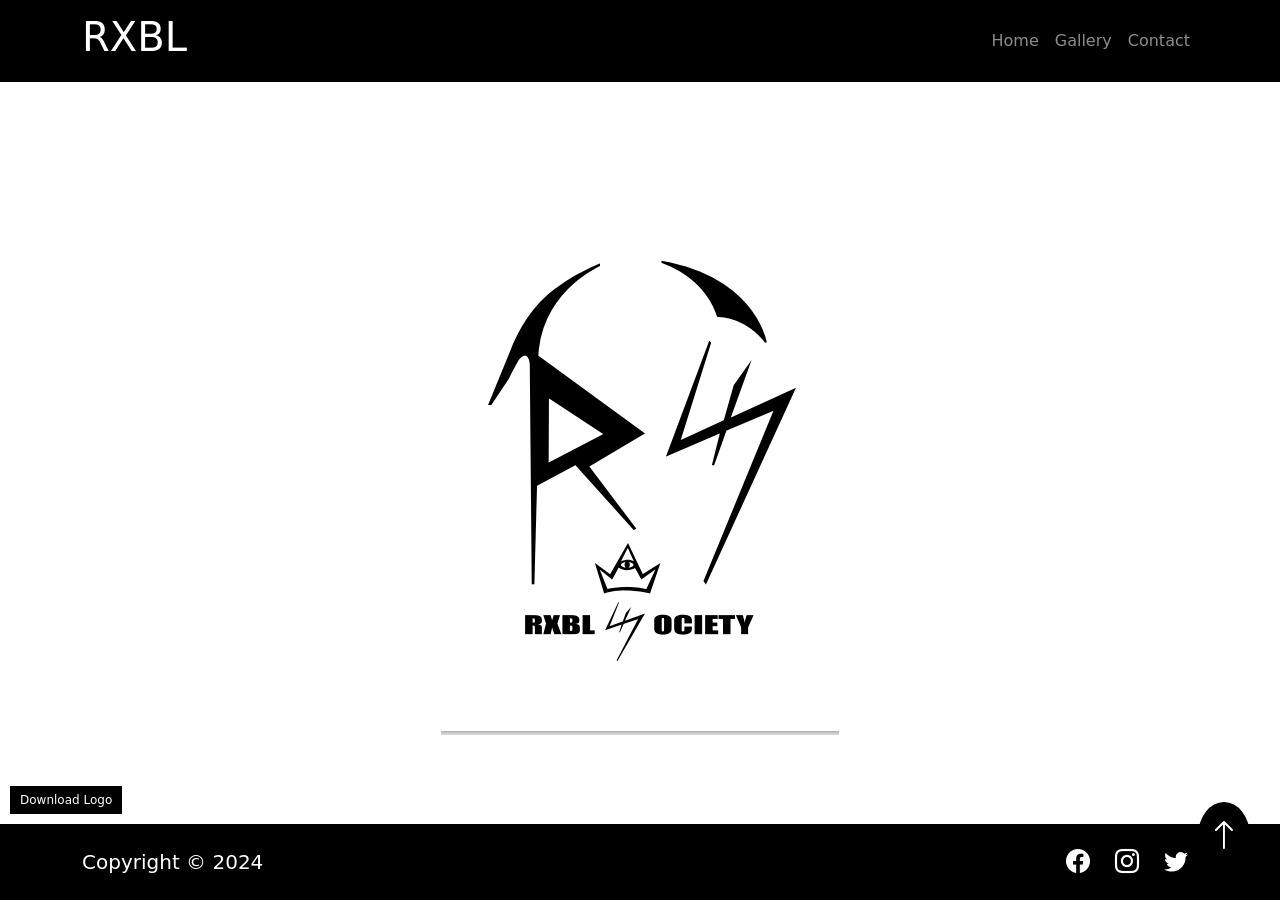
==== index.html @ ee546c7a "Add files via upload" ====
<!DOCTYPE html>
<html lang="en">
<head>
    <meta charset="utf-8">
    <meta http-equiv="X-UA-Compatible" content="IE=edge">
    <meta name="viewport" content="width=device-width, initial-scale=1.0">
    <link href="https://cdn.jsdelivr.net/npm/bootstrap@5.0.2/dist/css/bootstrap.min.css" rel="stylesheet" integrity="sha384-EVSTQN3/azprG1Anm3QDgpJLIm9Nao0Yz1ztcQTwFspd3yD65VohhpuuCOmLASjC" crossorigin="anonymous">
    <link rel="stylesheet" href="style.css">
    <title>RXBL SOCIETY</title>
    <style>
        body {
            margin: 0;
            padding: 0;
            display: flex;
            flex-direction: column;
            min-height: 100vh;
            background-color: #ffffff;
        }

        .logo-container {
            flex: 1;
            display: flex;
            justify-content: center;
            align-items: center;
            text-align: center;
            position: relative;
            padding: 20px;
        }

        img {
            max-width: 100%;
            height: auto;
            transition: transform 0.3s ease-in-out;
        }

        img:hover {
            transform: scale(1.05);
        }

        .download-button {
            position: absolute;
            bottom: 10px;
            left: 10px;
            background-color: #000;
            color: #fff;
            border: none;
            padding: 5px 10px;
            font-size: 12px;
            cursor: pointer;
            transition: background-color 0.3s ease-in-out;
        }

        .download-button:hover {
            background-color: #333;
        }

        nav {
            background-color: #000;
        }

        nav a {
            color: #fff;
            transition: color 0.3s ease-in-out;
        }

        nav a:hover {
            color: #ccc;
        }

        footer {
            background-color: #000;
            padding: 20px 0;
            color: #fff;
            transition: background-color 0.3s ease-in-out;
            display: flex;
            justify-content: space-between;
            align-items: center;
        }

        footer .bi {
            font-size: 1.5rem;
            margin: 0 10px;
            color: #fff;
            transition: color 0.3s ease-in-out;
        }

        footer .bi:hover {
            color: #ddd;
        }

        footer .lead {
            margin-bottom: 0;
        }

        footer a {
            text-decoration: none;
            color: #fff;
        }

        footer a:hover {
            color: #ddd;
        }

        .up-arrow {
            font-size: 2rem;
            color: #fff;
            position: fixed;
            bottom: 30px;
            right: 30px;
            background-color: #000;
            border-radius: 50%;
            padding: 10px;
            cursor: pointer;
            transition: background-color 0.3s ease-in-out;
        }

        .up-arrow:hover {
            background-color: #333;
        }
    </style>
</head>
<body>

    <!-- Navbar -->
    <nav class="navbar navbar-expand-lg navbar-dark p-2">
        <div class="container">
            <a href="#" class="navbar-brand"><h1>RXBL</h1></a>
            <button 
                class="navbar-toggler"
                type="button" 
                data-bs-toggle="collapse" 
                data-bs-target="#navmenu">
                <span class="navbar-toggler-icon"></span>
            </button>
            <div class="collapse navbar-collapse" id="navmenu">
                <ul class="navbar-nav ms-auto">
                    <li class="nav-item">
                        <a href="index.html" class="nav-link">Home</a>
                    </li>
                    <li class="nav-item">
                        <a href="gallery.html" class="nav-link">Gallery</a>
                    </li>
                    <li class="nav-item">
                        <a href="contactme.html" class="nav-link">Contact</a>
                    </li>
                </ul>
            </div>
        </div> 
    </nav>

    <!-- Logo Section -->
    <section class="logo-container">
        <img src="pictures/logo.PNG" alt="RXBL SOCIETY Logo">
        <a href="pictures/logo.PNG" download>
            <button class="download-button">Download Logo</button>
        </a>
    </section>

    <!-- Footer -->
    <footer>
        <div class="container d-flex justify-content-between align-items-center">
            <p class="lead mb-0">Copyright &copy; 2024</p>
            <div>
                <a href="https://www.facebook.com/winstonmojalefa.thekiso1/"><i class="bi bi-facebook"></i></a>
                <a href="https://www.instagram.com/winston_mojalefa_thekiso/"><i class="bi bi-instagram"></i></a>
                <a href="#"><i class="bi bi-twitter"></i></a>
            </div>
        </div>
    </footer>

    <!-- Up Arrow -->
    <a href="#" class="up-arrow"><i class="bi bi-arrow-up"></i></a>

    <script src="https://cdn.jsdelivr.net/npm/@popperjs/core@2.11.6/dist/umd/popper.min.js" integrity="sha384-oBqDVmMz9ATKxIep9tiCxS/Z9fNfEXiDAYTujMAeBAsjFuCZSmKbSSUnQlmh/jp3" crossorigin="anonymous"></script>
    <script src="https://cdn.jsdelivr.net/npm/bootstrap@5.2.3/dist/js/bootstrap.min.js" integrity="sha384-cuYeSxntonz0PPNlHhBs68uyIAVpIIOZZ5JqeqvYYIcEL727kskC66kF92t6Xl2V" crossorigin="anonymous"></script>

    <!-- Bootstrap Icons -->
    <link href="https://cdn.jsdelivr.net/npm/bootstrap-icons/font/bootstrap-icons.css" rel="stylesheet">
</body>
</html>
---- style.css ----
@media(min-width:760px)
{
	.news-input{width:50%;}
}
*{
	padding:0px;
	margin:0px;
}
body{
	background-color:#fff;
}


.gallery{
	padding:80px 50px;
	
}
img{
	max-width:100%;
}

.gallery img{
	background:fff;
	padding:15px;
	width:100%;
	box-shadow:0px;
	
}


#gallery-popup .modal-img{
	width:100%;
	
}
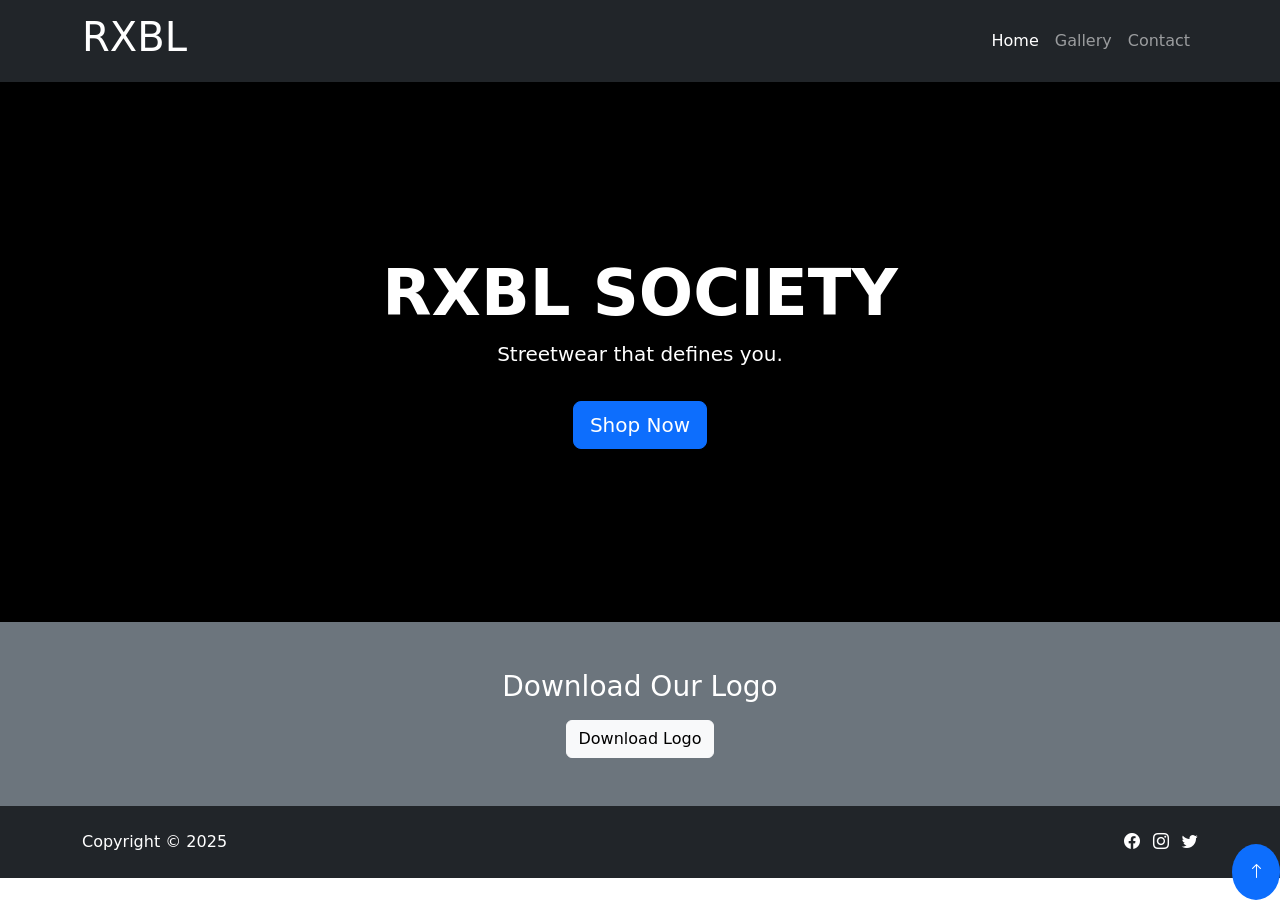
==== commit 17d0995a: "Update index.html" ====
--- a/index.html
+++ b/index.html
@@ -1,180 +1,63 @@
 <!DOCTYPE html>
 <html lang="en">
 <head>
-    <meta charset="utf-8">
-    <meta http-equiv="X-UA-Compatible" content="IE=edge">
+    <meta charset="UTF-8">
     <meta name="viewport" content="width=device-width, initial-scale=1.0">
-    <link href="https://cdn.jsdelivr.net/npm/bootstrap@5.0.2/dist/css/bootstrap.min.css" rel="stylesheet" integrity="sha384-EVSTQN3/azprG1Anm3QDgpJLIm9Nao0Yz1ztcQTwFspd3yD65VohhpuuCOmLASjC" crossorigin="anonymous">
+    <title>RXBL - Home</title>
+    <link href="https://cdn.jsdelivr.net/npm/bootstrap@5.3.0-alpha1/dist/css/bootstrap.min.css" rel="stylesheet">
+    <link rel="stylesheet" href="https://cdn.jsdelivr.net/npm/bootstrap-icons@1.11.3/font/bootstrap-icons.min.css">
     <link rel="stylesheet" href="style.css">
-    <title>RXBL SOCIETY</title>
-    <style>
-        body {
-            margin: 0;
-            padding: 0;
-            display: flex;
-            flex-direction: column;
-            min-height: 100vh;
-            background-color: #ffffff;
-        }
-
-        .logo-container {
-            flex: 1;
-            display: flex;
-            justify-content: center;
-            align-items: center;
-            text-align: center;
-            position: relative;
-            padding: 20px;
-        }
-
-        img {
-            max-width: 100%;
-            height: auto;
-            transition: transform 0.3s ease-in-out;
-        }
-
-        img:hover {
-            transform: scale(1.05);
-        }
-
-        .download-button {
-            position: absolute;
-            bottom: 10px;
-            left: 10px;
-            background-color: #000;
-            color: #fff;
-            border: none;
-            padding: 5px 10px;
-            font-size: 12px;
-            cursor: pointer;
-            transition: background-color 0.3s ease-in-out;
-        }
-
-        .download-button:hover {
-            background-color: #333;
-        }
-
-        nav {
-            background-color: #000;
-        }
-
-        nav a {
-            color: #fff;
-            transition: color 0.3s ease-in-out;
-        }
-
-        nav a:hover {
-            color: #ccc;
-        }
-
-        footer {
-            background-color: #000;
-            padding: 20px 0;
-            color: #fff;
-            transition: background-color 0.3s ease-in-out;
-            display: flex;
-            justify-content: space-between;
-            align-items: center;
-        }
-
-        footer .bi {
-            font-size: 1.5rem;
-            margin: 0 10px;
-            color: #fff;
-            transition: color 0.3s ease-in-out;
-        }
-
-        footer .bi:hover {
-            color: #ddd;
-        }
-
-        footer .lead {
-            margin-bottom: 0;
-        }
-
-        footer a {
-            text-decoration: none;
-            color: #fff;
-        }
-
-        footer a:hover {
-            color: #ddd;
-        }
-
-        .up-arrow {
-            font-size: 2rem;
-            color: #fff;
-            position: fixed;
-            bottom: 30px;
-            right: 30px;
-            background-color: #000;
-            border-radius: 50%;
-            padding: 10px;
-            cursor: pointer;
-            transition: background-color 0.3s ease-in-out;
-        }
-
-        .up-arrow:hover {
-            background-color: #333;
-        }
-    </style>
 </head>
 <body>
 
-    <!-- Navbar -->
-    <nav class="navbar navbar-expand-lg navbar-dark p-2">
-        <div class="container">
-            <a href="#" class="navbar-brand"><h1>RXBL</h1></a>
-            <button 
-                class="navbar-toggler"
-                type="button" 
-                data-bs-toggle="collapse" 
-                data-bs-target="#navmenu">
-                <span class="navbar-toggler-icon"></span>
-            </button>
-            <div class="collapse navbar-collapse" id="navmenu">
-                <ul class="navbar-nav ms-auto">
-                    <li class="nav-item">
-                        <a href="index.html" class="nav-link">Home</a>
-                    </li>
-                    <li class="nav-item">
-                        <a href="gallery.html" class="nav-link">Gallery</a>
-                    </li>
-                    <li class="nav-item">
-                        <a href="contactme.html" class="nav-link">Contact</a>
-                    </li>
-                </ul>
-            </div>
-        </div> 
-    </nav>
+<!-- Navbar -->
+<nav class="navbar navbar-expand-lg navbar-dark bg-dark">
+    <div class="container">
+        <a class="navbar-brand" href="index.html"><h1>RXBL</h1></a>
+        <button class="navbar-toggler" type="button" data-bs-toggle="collapse" data-bs-target="#navmenu">
+            <span class="navbar-toggler-icon"></span>
+        </button>
+        <div class="collapse navbar-collapse" id="navmenu">
+            <ul class="navbar-nav ms-auto">
+                <li class="nav-item"><a href="index.html" class="nav-link active">Home</a></li>
+                <li class="nav-item"><a href="gallery.html" class="nav-link">Gallery</a></li>
+                <li class="nav-item"><a href="contact.html" class="nav-link">Contact</a></li>
+            </ul>
+        </div>
+    </div>
+</nav>
 
-    <!-- Logo Section -->
-    <section class="logo-container">
-        <img src="pictures/logo.PNG" alt="RXBL SOCIETY Logo">
-        <a href="pictures/logo.PNG" download>
-            <button class="download-button">Download Logo</button>
-        </a>
-    </section>
+<!-- Hero Section -->
+<section class="hero text-center text-white d-flex align-items-center" style="background: #000; min-height: 60vh;">
+    <div class="container">
+        <h1 class="display-3 fw-bold">RXBL SOCIETY</h1>
+        <p class="lead">Streetwear that defines you.</p>
+        <a href="gallery.html" class="btn btn-primary btn-lg mt-3">Shop Now</a>
+    </div>
+</section>
 
-    <!-- Footer -->
-    <footer>
-        <div class="container d-flex justify-content-between align-items-center">
-            <p class="lead mb-0">Copyright &copy; 2024</p>
-            <div>
-                <a href="https://www.facebook.com/winstonmojalefa.thekiso1/"><i class="bi bi-facebook"></i></a>
-                <a href="https://www.instagram.com/winston_mojalefa_thekiso/"><i class="bi bi-instagram"></i></a>
-                <a href="#"><i class="bi bi-twitter"></i></a>
-            </div>
+<!-- Download Logo -->
+<section class="text-center py-5 bg-secondary text-white">
+    <div class="container">
+        <h3>Download Our Logo</h3>
+        <a href="pictures/logo.PNG" download class="btn btn-light mt-2">Download Logo</a>
+    </div>
+</section>
+
+<!-- Footer -->
+<footer class="bg-dark text-white py-4">
+    <div class="container d-flex flex-column flex-md-row justify-content-between align-items-center">
+        <p class="mb-0">Copyright &copy; 2025</p>
+        <div>
+            <a href="https://www.facebook.com/winstonmojalefa.thekiso1/" class="text-white me-2"><i class="bi bi-facebook"></i></a>
+            <a href="https://www.instagram.com/winston_mojalefa_thekiso/" class="text-white me-2"><i class="bi bi-instagram"></i></a>
+            <a href="#" class="text-white"><i class="bi bi-twitter"></i></a>
         </div>
-    </footer>
+    </div>
+</footer>
 
-    <!-- Up Arrow -->
-    <a href="#" class="up-arrow"><i class="bi bi-arrow-up"></i></a>
+<a href="#" class="up-arrow position-fixed bottom-0 end-0 p-3 bg-primary text-white rounded-circle" style="z-index: 1000;"><i class="bi bi-arrow-up"></i></a>
 
-    <script src="https://cdn.jsdelivr.net/npm/@popperjs/core@2.11.6/dist/umd/popper.min.js" integrity="sha384-oBqDVmMz9ATKxIep9tiCxS/Z9fNfEXiDAYTujMAeBAsjFuCZSmKbSSUnQlmh/jp3" crossorigin="anonymous"></script>
-    <script src="https://cdn.jsdelivr.net/npm/bootstrap@5.2.3/dist/js/bootstrap.min.js" integrity="sha384-cuYeSxntonz0PPNlHhBs68uyIAVpIIOZZ5JqeqvYYIcEL727kskC66kF92t6Xl2V" crossorigin="anonymous"></script>
-
-    <!-- Bootstrap Icons -->
-    <link href="https://cdn.jsdelivr.net/npm/bootstrap-icons/font/bootstrap-icons.css" rel="stylesheet">
+<script src="https://cdn.jsdelivr.net/npm/bootstrap@5.3.0-alpha1/dist/js/bootstrap.bundle.min.js"></script>
 </body>
-</html>+</html>
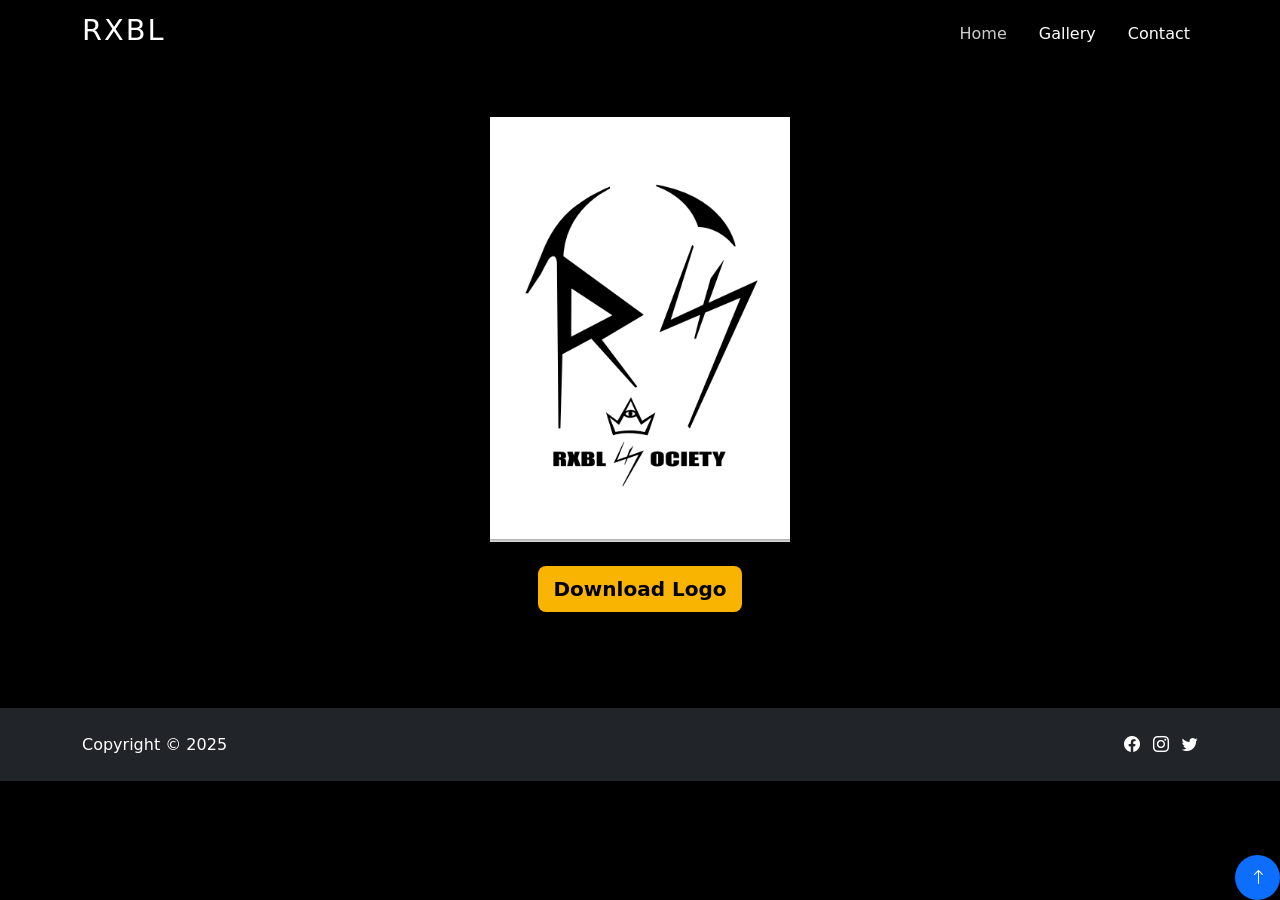
==== commit 7526d65e: "Update index.html" ====
--- a/index.html
+++ b/index.html
@@ -21,31 +21,23 @@
             <ul class="navbar-nav ms-auto">
                 <li class="nav-item"><a href="index.html" class="nav-link active">Home</a></li>
                 <li class="nav-item"><a href="gallery.html" class="nav-link">Gallery</a></li>
-                <li class="nav-item"><a href="contact.html" class="nav-link">Contact</a></li>
+                <li class="nav-item"><a href="contactme.html" class="nav-link">Contact</a></li>
             </ul>
         </div>
     </div>
 </nav>
 
-<!-- Hero Section -->
-<section class="hero text-center text-white d-flex align-items-center" style="background: #000; min-height: 60vh;">
+<!-- Logo Section Only -->
+<section class="logo-section text-center py-5">
     <div class="container">
-        <h1 class="display-3 fw-bold">RXBL SOCIETY</h1>
-        <p class="lead">Streetwear that defines you.</p>
-        <a href="gallery.html" class="btn btn-primary btn-lg mt-3">Shop Now</a>
-    </div>
-</section>
-
-<!-- Download Logo -->
-<section class="text-center py-5 bg-secondary text-white">
-    <div class="container">
-        <h3>Download Our Logo</h3>
-        <a href="pictures/logo.PNG" download class="btn btn-light mt-2">Download Logo</a>
+        <img src="pictures/logo.PNG" alt="RXBL Logo" class="img-fluid mb-4" style="max-width: 300px;">
+        <br>
+        <a href="pictures/logo.PNG" download class="btn btn-primary btn-lg">Download Logo</a>
     </div>
 </section>
 
 <!-- Footer -->
-<footer class="bg-dark text-white py-4">
+<footer class="bg-dark text-white py-4 mt-5">
     <div class="container d-flex flex-column flex-md-row justify-content-between align-items-center">
         <p class="mb-0">Copyright &copy; 2025</p>
         <div>
--- a/style.css
+++ b/style.css
@@ -1,34 +1,93 @@
-@media(min-width:760px)
-{
-	.news-input{width:50%;}
+/* Resets & Base */
+* {
+    margin: 0;
+    padding: 0;
+    box-sizing: border-box;
 }
-*{
-	padding:0px;
-	margin:0px;
+body {
+    font-family: system-ui, -apple-system, 'Segoe UI', Roboto, sans-serif;
+    background-color: #000;
+    color: #fff;
 }
-body{
-	background-color:#fff;
+/* Navbar */
+.navbar {
+    background-color: #000 !important;
 }
-
-
-.gallery{
-	padding:80px 50px;
-	
+.navbar-brand h1 {
+    font-size: 1.8rem;
+    letter-spacing: 2px;
 }
-img{
-	max-width:100%;
+.nav-link {
+    color: #fff !important;
+    font-weight: 500;
+    margin-left: 1rem;
 }
-
-.gallery img{
-	background:fff;
-	padding:15px;
-	width:100%;
-	box-shadow:0px;
-	
+.nav-link:hover, .active {
+    color: #ccc !important;
 }
-
-
-#gallery-popup .modal-img{
-	width:100%;
-	
-}+/* Hero */
+.hero {
+    background: linear-gradient(rgba(0,0,0,0.7), rgba(0,0,0,0.7)), url('pictures/hero-bg.jpg');
+    background-size: cover;
+    background-position: center;
+}
+/* Cards */
+.card {
+    background-color: #111;
+    color: white;
+    border: none;
+    transition: transform 0.2s;
+}
+.card:hover {
+    transform: scale(1.02);
+}
+.card-img-top {
+    height: 250px;
+    object-fit: cover;
+}
+.price {
+    font-size: 1.3rem;
+    font-weight: bold;
+    color: #f8b400;
+}
+/* Buttons */
+.btn-primary {
+    background-color: #f8b400;
+    border: none;
+    color: #000;
+    font-weight: bold;
+}
+.btn-primary:hover {
+    background-color: #e0a800;
+}
+.btn-dark {
+    background-color: #222;
+}
+/* Footer */
+footer {
+    background-color: #000;
+    border-top: 1px solid #222;
+}
+.up-arrow {
+    text-decoration: none;
+    display: inline-flex;
+    align-items: center;
+    justify-content: center;
+    width: 45px;
+    height: 45px;
+}
+/* Responsive */
+@media (max-width: 768px) {
+    .navbar-brand h1 {
+        font-size: 1.4rem;
+    }
+    .hero h1 {
+        font-size: 2rem;
+    }
+    .card-img-top {
+        height: 200px;
+    }
+    .request-form .container {
+        padding: 0 1rem;
+    }
+}
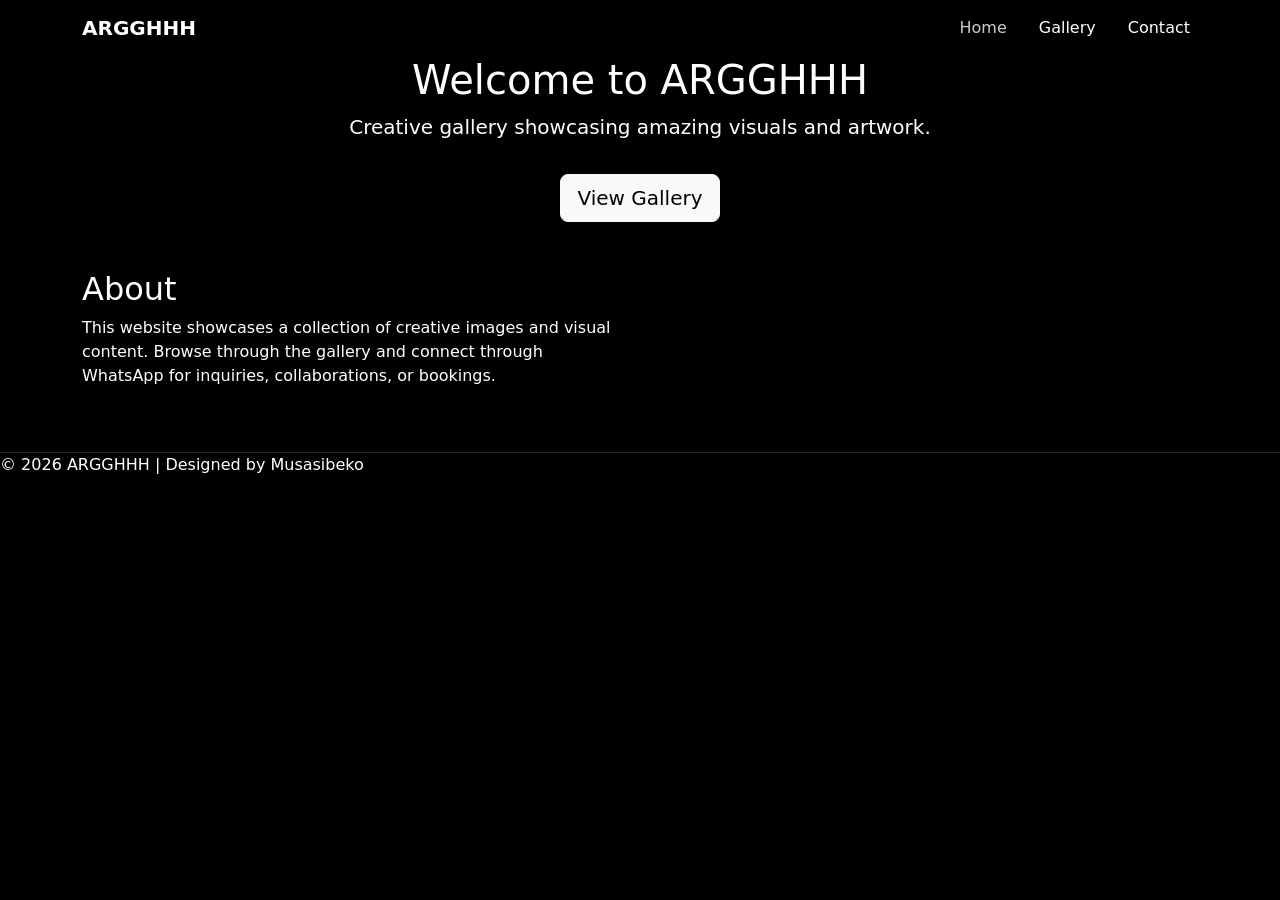
==== commit 727e6185: "Revise index.html for new homepage layout Updated the HTML structure and content for the homepage, i" ====
--- a/index.html
+++ b/index.html
@@ -1,55 +1,81 @@
+<!-- index.html -->
 <!DOCTYPE html>
 <html lang="en">
 <head>
     <meta charset="UTF-8">
     <meta name="viewport" content="width=device-width, initial-scale=1.0">
-    <title>RXBL - Home</title>
-    <link href="https://cdn.jsdelivr.net/npm/bootstrap@5.3.0-alpha1/dist/css/bootstrap.min.css" rel="stylesheet">
-    <link rel="stylesheet" href="https://cdn.jsdelivr.net/npm/bootstrap-icons@1.11.3/font/bootstrap-icons.min.css">
+    <title>Home | Argghhh</title>
+
+    <link href="https://cdn.jsdelivr.net/npm/bootstrap@5.3.3/dist/css/bootstrap.min.css" rel="stylesheet">
     <link rel="stylesheet" href="style.css">
 </head>
 <body>
 
-<!-- Navbar -->
-<nav class="navbar navbar-expand-lg navbar-dark bg-dark">
-    <div class="container">
-        <a class="navbar-brand" href="index.html"><h1>RXBL</h1></a>
-        <button class="navbar-toggler" type="button" data-bs-toggle="collapse" data-bs-target="#navmenu">
-            <span class="navbar-toggler-icon"></span>
-        </button>
-        <div class="collapse navbar-collapse" id="navmenu">
-            <ul class="navbar-nav ms-auto">
-                <li class="nav-item"><a href="index.html" class="nav-link active">Home</a></li>
-                <li class="nav-item"><a href="gallery.html" class="nav-link">Gallery</a></li>
-                <li class="nav-item"><a href="contactme.html" class="nav-link">Contact</a></li>
-            </ul>
+    <!-- NAVBAR -->
+    <nav class="navbar navbar-expand-lg navbar-dark bg-dark">
+        <div class="container">
+            <a class="navbar-brand fw-bold" href="index.html">ARGGHHH</a>
+
+            <button class="navbar-toggler" type="button" data-bs-toggle="collapse" data-bs-target="#navMenu">
+                <span class="navbar-toggler-icon"></span>
+            </button>
+
+            <div class="collapse navbar-collapse" id="navMenu">
+                <ul class="navbar-nav ms-auto">
+                    <li class="nav-item">
+                        <a class="nav-link active" href="index.html">Home</a>
+                    </li>
+
+                    <li class="nav-item">
+                        <a class="nav-link" href="gallery.html">Gallery</a>
+                    </li>
+
+                    <li class="nav-item">
+                        <a class="nav-link" href="contactme.html">Contact</a>
+                    </li>
+                </ul>
+            </div>
         </div>
-    </div>
-</nav>
+    </nav>
 
-<!-- Logo Section Only -->
-<section class="logo-section text-center py-5">
-    <div class="container">
-        <img src="pictures/logo.PNG" alt="RXBL Logo" class="img-fluid mb-4" style="max-width: 300px;">
-        <br>
-        <a href="pictures/logo.PNG" download class="btn btn-primary btn-lg">Download Logo</a>
-    </div>
-</section>
+    <!-- HERO -->
+    <section class="hero">
+        <div class="container text-center">
+            <h1>Welcome to ARGGHHH</h1>
+            <p class="lead">
+                Creative gallery showcasing amazing visuals and artwork.
+            </p>
 
-<!-- Footer -->
-<footer class="bg-dark text-white py-4 mt-5">
-    <div class="container d-flex flex-column flex-md-row justify-content-between align-items-center">
-        <p class="mb-0">Copyright &copy; 2025</p>
-        <div>
-            <a href="https://www.facebook.com/winstonmojalefa.thekiso1/" class="text-white me-2"><i class="bi bi-facebook"></i></a>
-            <a href="https://www.instagram.com/winston_mojalefa_thekiso/" class="text-white me-2"><i class="bi bi-instagram"></i></a>
-            <a href="#" class="text-white"><i class="bi bi-twitter"></i></a>
+            <a href="gallery.html" class="btn btn-light btn-lg mt-3">
+                View Gallery
+            </a>
         </div>
-    </div>
-</footer>
+    </section>
 
-<a href="#" class="up-arrow position-fixed bottom-0 end-0 p-3 bg-primary text-white rounded-circle" style="z-index: 1000;"><i class="bi bi-arrow-up"></i></a>
+    <!-- ABOUT -->
+    <section class="container py-5">
+        <div class="row align-items-center">
+            <div class="col-lg-6">
+                <h2>About</h2>
 
-<script src="https://cdn.jsdelivr.net/npm/bootstrap@5.3.0-alpha1/dist/js/bootstrap.bundle.min.js"></script>
+                <p>
+                    This website showcases a collection of creative images and visual content.
+                    Browse through the gallery and connect through WhatsApp for inquiries,
+                    collaborations, or bookings.
+                </p>
+            </div>
+
+            <div class="col-lg-6 text-center">
+                <img src="pictures/pic1.jpg" class="img-fluid rounded shadow" alt="">
+            </div>
+        </div>
+    </section>
+
+    <!-- FOOTER -->
+    <footer class="footer">
+        <p>© 2026 ARGGHHH | Designed by Musasibeko</p>
+    </footer>
+
+<script src="https://cdn.jsdelivr.net/npm/bootstrap@5.3.3/dist/js/bootstrap.bundle.min.js"></script>
 </body>
-</html>
+    </html>
--- a/style.css
+++ b/style.css
@@ -1,4 +1,3 @@
-/* Resets & Base */
 * {
     margin: 0;
     padding: 0;
@@ -9,7 +8,6 @@
     background-color: #000;
     color: #fff;
 }
-/* Navbar */
 .navbar {
     background-color: #000 !important;
 }
@@ -25,13 +23,11 @@
 .nav-link:hover, .active {
     color: #ccc !important;
 }
-/* Hero */
-.hero {
-    background: linear-gradient(rgba(0,0,0,0.7), rgba(0,0,0,0.7)), url('pictures/hero-bg.jpg');
-    background-size: cover;
-    background-position: center;
+.logo-section {
+    min-height: 70vh;
+    display: flex;
+    align-items: center;
 }
-/* Cards */
 .card {
     background-color: #111;
     color: white;
@@ -50,7 +46,6 @@
     font-weight: bold;
     color: #f8b400;
 }
-/* Buttons */
 .btn-primary {
     background-color: #f8b400;
     border: none;
@@ -63,7 +58,6 @@
 .btn-dark {
     background-color: #222;
 }
-/* Footer */
 footer {
     background-color: #000;
     border-top: 1px solid #222;
@@ -76,18 +70,11 @@
     width: 45px;
     height: 45px;
 }
-/* Responsive */
 @media (max-width: 768px) {
     .navbar-brand h1 {
         font-size: 1.4rem;
     }
-    .hero h1 {
-        font-size: 2rem;
-    }
     .card-img-top {
         height: 200px;
     }
-    .request-form .container {
-        padding: 0 1rem;
-    }
 }
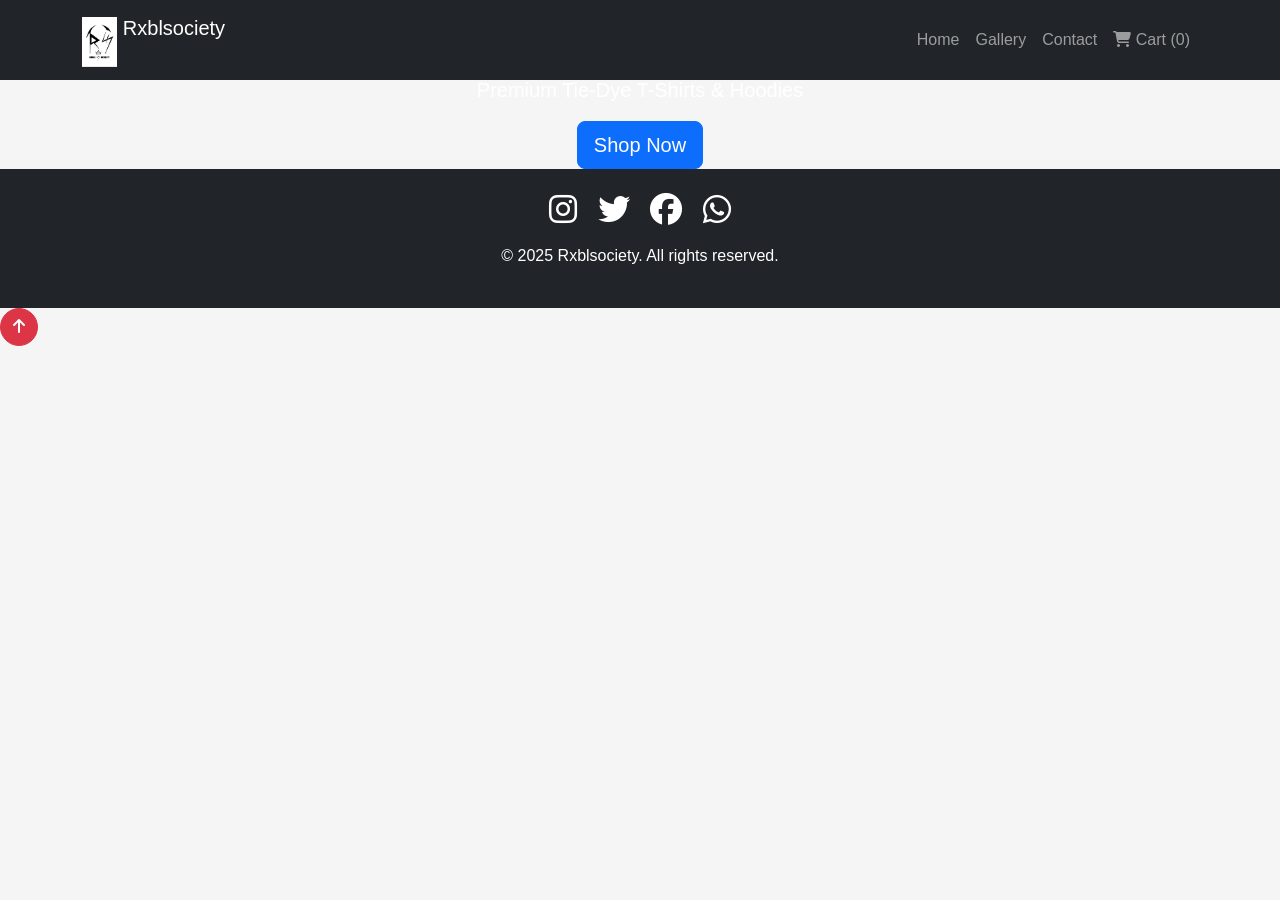
==== commit 08115ffe: "Update index.html" ====
--- a/index.html
+++ b/index.html
@@ -1,81 +1,62 @@
-<!-- index.html -->
 <!DOCTYPE html>
 <html lang="en">
 <head>
     <meta charset="UTF-8">
     <meta name="viewport" content="width=device-width, initial-scale=1.0">
-    <title>Home | Argghhh</title>
-
-    <link href="https://cdn.jsdelivr.net/npm/bootstrap@5.3.3/dist/css/bootstrap.min.css" rel="stylesheet">
+    <title>Rxblsociety | Home</title>
+    <link href="https://cdn.jsdelivr.net/npm/bootstrap@5.3.0/dist/css/bootstrap.min.css" rel="stylesheet">
+    <link rel="stylesheet" href="https://cdnjs.cloudflare.com/ajax/libs/font-awesome/6.4.0/css/all.min.css">
     <link rel="stylesheet" href="style.css">
 </head>
 <body>
 
-    <!-- NAVBAR -->
-    <nav class="navbar navbar-expand-lg navbar-dark bg-dark">
-        <div class="container">
-            <a class="navbar-brand fw-bold" href="index.html">ARGGHHH</a>
+<!-- Navbar -->
+<nav class="navbar navbar-expand-lg navbar-dark bg-dark fixed-top">
+    <div class="container">
+        <a class="navbar-brand" href="index.html">
+            <img src="pictures/logo.PNG" alt="Rxblsociety Logo" height="50" class="d-inline-block align-text-top">
+            Rxblsociety
+        </a>
+        <button class="navbar-toggler" type="button" data-bs-toggle="collapse" data-bs-target="#navbarNav">
+            <span class="navbar-toggler-icon"></span>
+        </button>
+        <div class="collapse navbar-collapse" id="navbarNav">
+            <ul class="navbar-nav ms-auto">
+                <li class="nav-item"><a class="nav-link" href="index.html">Home</a></li>
+                <li class="nav-item"><a class="nav-link" href="gallery.html">Gallery</a></li>
+                <li class="nav-item"><a class="nav-link" href="contactme.html">Contact</a></li>
+                <li class="nav-item"><a class="nav-link" href="#" id="cartIcon"><i class="fas fa-shopping-cart"></i> Cart (<span id="cartCount">0</span>)</a></li>
+            </ul>
+        </div>
+    </div>
+</nav>
 
-            <button class="navbar-toggler" type="button" data-bs-toggle="collapse" data-bs-target="#navMenu">
-                <span class="navbar-toggler-icon"></span>
-            </button>
+<!-- Hero Section -->
+<section class="hero-section">
+    <div class="container text-center text-white">
+        <h1 class="display-4 fw-bold">Rxblsociety</h1>
+        <p class="lead">Premium Tie-Dye T-Shirts & Hoodies</p>
+        <a href="gallery.html" class="btn btn-primary btn-lg">Shop Now</a>
+    </div>
+</section>
 
-            <div class="collapse navbar-collapse" id="navMenu">
-                <ul class="navbar-nav ms-auto">
-                    <li class="nav-item">
-                        <a class="nav-link active" href="index.html">Home</a>
-                    </li>
+<!-- Footer -->
+<footer class="bg-dark text-white text-center py-4">
+    <div class="container">
+        <div class="social-links mb-3">
+            <a href="https://instagram.com" target="_blank" class="text-white me-3"><i class="fab fa-instagram fa-2x"></i></a>
+            <a href="https://twitter.com" target="_blank" class="text-white me-3"><i class="fab fa-twitter fa-2x"></i></a>
+            <a href="https://facebook.com" target="_blank" class="text-white me-3"><i class="fab fa-facebook fa-2x"></i></a>
+            <a href="https://wa.me/277698858845" target="_blank" class="text-white"><i class="fab fa-whatsapp fa-2x"></i></a>
+        </div>
+        <p>&copy; 2025 Rxblsociety. All rights reserved.</p>
+    </div>
+</footer>
 
-                    <li class="nav-item">
-                        <a class="nav-link" href="gallery.html">Gallery</a>
-                    </li>
+<!-- Scroll to Top Button -->
+<button id="scrollTopBtn" class="btn btn-danger rounded-circle"><i class="fas fa-arrow-up"></i></button>
 
-                    <li class="nav-item">
-                        <a class="nav-link" href="contactme.html">Contact</a>
-                    </li>
-                </ul>
-            </div>
-        </div>
-    </nav>
-
-    <!-- HERO -->
-    <section class="hero">
-        <div class="container text-center">
-            <h1>Welcome to ARGGHHH</h1>
-            <p class="lead">
-                Creative gallery showcasing amazing visuals and artwork.
-            </p>
-
-            <a href="gallery.html" class="btn btn-light btn-lg mt-3">
-                View Gallery
-            </a>
-        </div>
-    </section>
-
-    <!-- ABOUT -->
-    <section class="container py-5">
-        <div class="row align-items-center">
-            <div class="col-lg-6">
-                <h2>About</h2>
-
-                <p>
-                    This website showcases a collection of creative images and visual content.
-                    Browse through the gallery and connect through WhatsApp for inquiries,
-                    collaborations, or bookings.
-                </p>
-            </div>
-
-            <div class="col-lg-6 text-center">
-                <img src="pictures/pic1.jpg" class="img-fluid rounded shadow" alt="">
-            </div>
-        </div>
-    </section>
-
-    <!-- FOOTER -->
-    <footer class="footer">
-        <p>© 2026 ARGGHHH | Designed by Musasibeko</p>
-    </footer>
-
-<script src="https://cdn.jsdelivr.net/npm/bootstrap@5.3.3/dist/js/bootstrap.bundle.min.js"></script>
+<script src="https://cdn.jsdelivr.net/npm/bootstrap@5.3.0/dist/js/bootstrap.bundle.min.js"></script>
+<script src="style.js"></script>
 </body>
-    </html>
+</html>
--- a/style.css
+++ b/style.css
@@ -1,80 +1,103 @@
-* {
-    margin: 0;
-    padding: 0;
-    box-sizing: border-box;
+/* style.css */
+
+*{
+    margin:0;
+    padding:0;
+    box-sizing:border-box;
 }
-body {
-    font-family: system-ui, -apple-system, 'Segoe UI', Roboto, sans-serif;
-    background-color: #000;
-    color: #fff;
+
+body{
+    font-family:Arial, Helvetica, sans-serif;
+    background:#f5f5f5;
+    color:#222;
 }
-.navbar {
-    background-color: #000 !important;
+
+/* HERO */
+
+.hero{
+    background:linear-gradient(rgba(0,0,0,0.6),
+    rgba(0,0,0,0.6)),
+    url("pictures/pic1.jpg");
+
+    background-size:cover;
+    background-position:center;
+
+    color:white;
+    min-height:90vh;
+
+    display:flex;
+    align-items:center;
+    justify-content:center;
+
+    text-align:center;
 }
-.navbar-brand h1 {
-    font-size: 1.8rem;
-    letter-spacing: 2px;
+
+.hero h1{
+    font-size:4rem;
+    font-weight:bold;
 }
-.nav-link {
-    color: #fff !important;
-    font-weight: 500;
-    margin-left: 1rem;
+
+.hero p{
+    font-size:1.2rem;
 }
-.nav-link:hover, .active {
-    color: #ccc !important;
+
+/* GALLERY */
+
+.gallery-header{
+    background:#111;
+    color:white;
+    padding:60px 0;
 }
-.logo-section {
-    min-height: 70vh;
-    display: flex;
-    align-items: center;
+
+.gallery-card{
+    overflow:hidden;
+    border-radius:12px;
+    background:white;
+    box-shadow:0 4px 12px rgba(0,0,0,0.1);
+    transition:0.3s;
 }
-.card {
-    background-color: #111;
-    color: white;
-    border: none;
-    transition: transform 0.2s;
+
+.gallery-card:hover{
+    transform:translateY(-5px);
 }
-.card:hover {
-    transform: scale(1.02);
+
+.gallery-card img{
+    width:100%;
+    height:300px;
+    object-fit:cover;
+    display:block;
 }
-.card-img-top {
-    height: 250px;
-    object-fit: cover;
+
+/* CONTACT */
+
+.contact-box{
+    background:white;
+    padding:40px;
+    border-radius:12px;
+    max-width:600px;
+    box-shadow:0 4px 15px rgba(0,0,0,0.1);
 }
-.price {
-    font-size: 1.3rem;
-    font-weight: bold;
-    color: #f8b400;
+
+/* FOOTER */
+
+.footer{
+    background:#111;
+    color:white;
+    text-align:center;
+    padding:20px;
+    margin-top:40px;
 }
-.btn-primary {
-    background-color: #f8b400;
-    border: none;
-    color: #000;
-    font-weight: bold;
+
+/* MOBILE */
+
+@media(max-width:768px){
+
+    .hero h1{
+        font-size:2.5rem;
+    }
+
+    .gallery-card img{
+        height:220px;
+    }
+
 }
-.btn-primary:hover {
-    background-color: #e0a800;
-}
-.btn-dark {
-    background-color: #222;
-}
-footer {
-    background-color: #000;
-    border-top: 1px solid #222;
-}
-.up-arrow {
-    text-decoration: none;
-    display: inline-flex;
-    align-items: center;
-    justify-content: center;
-    width: 45px;
-    height: 45px;
-}
-@media (max-width: 768px) {
-    .navbar-brand h1 {
-        font-size: 1.4rem;
-    }
-    .card-img-top {
-        height: 200px;
-    }
-}
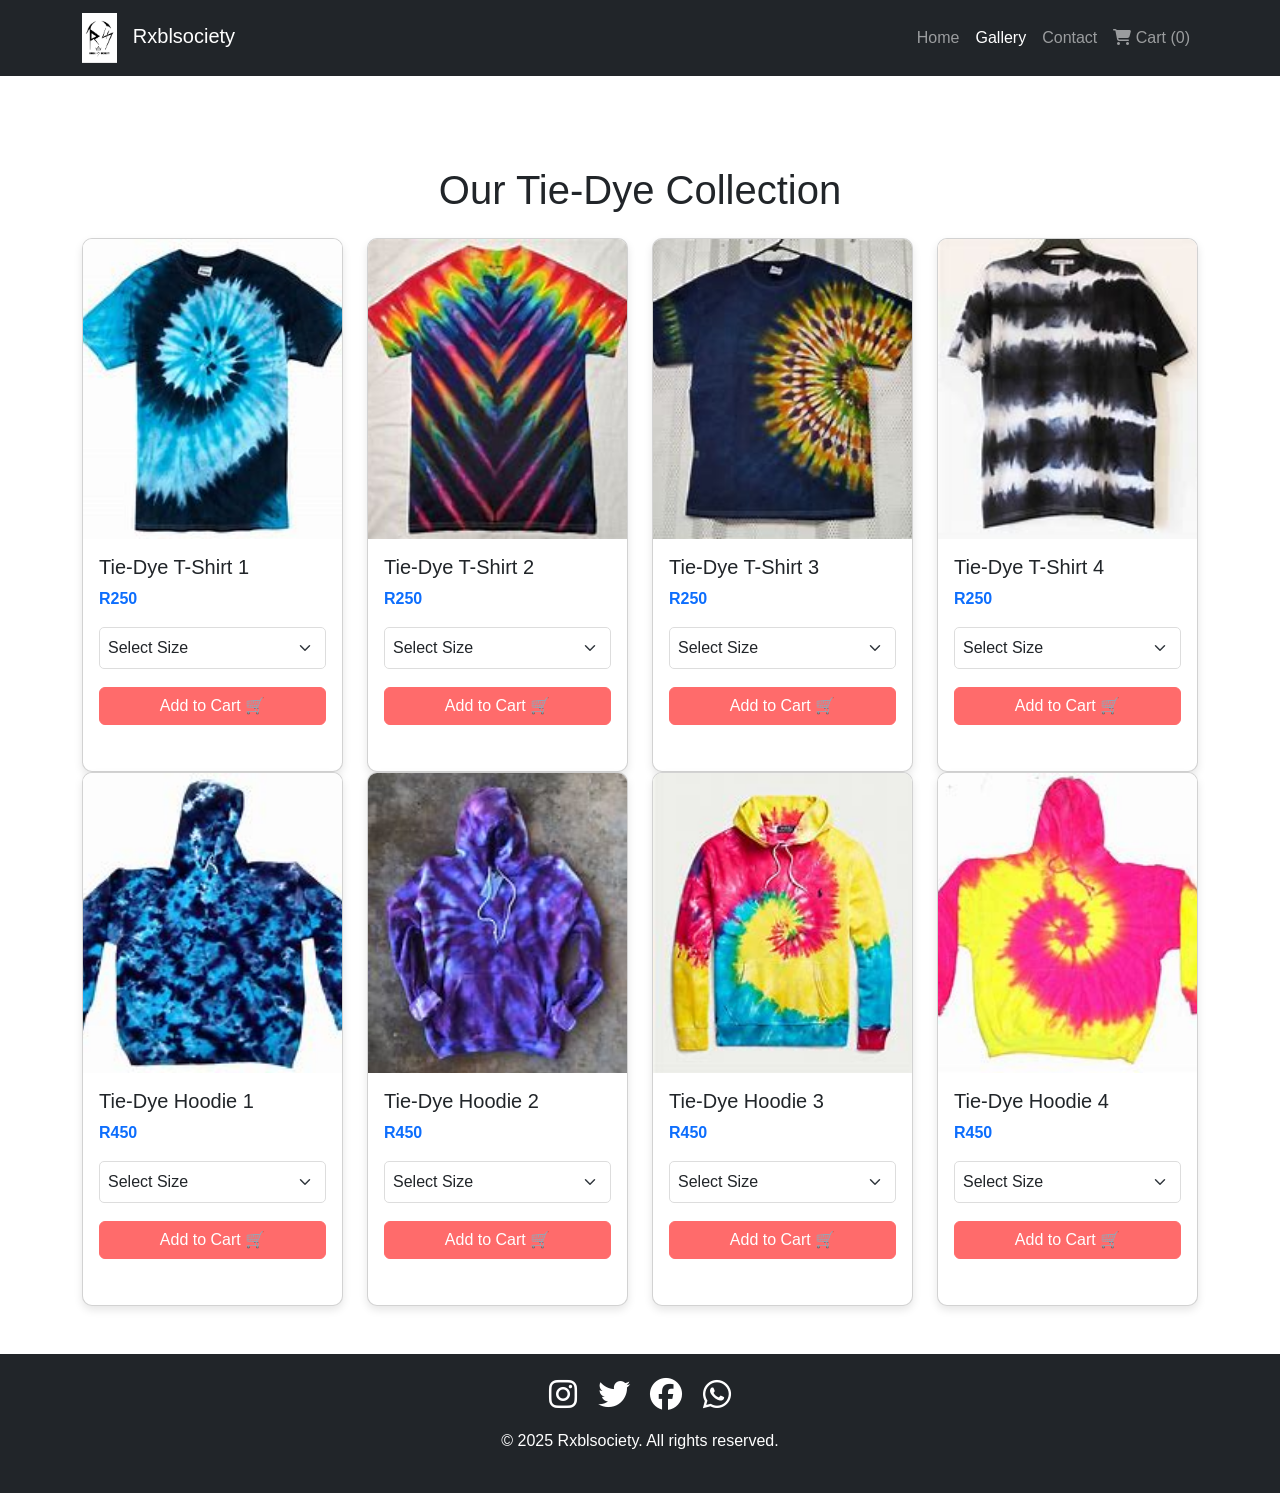
==== commit c9ec2fcb: "Add gallery section and update navbar Updated the index.html file to include a new gallery section a" ====
--- a/index.html
+++ b/index.html
@@ -3,10 +3,27 @@
 <head>
     <meta charset="UTF-8">
     <meta name="viewport" content="width=device-width, initial-scale=1.0">
-    <title>Rxblsociety | Home</title>
+    <title>Rxblsociety | Gallery</title>
     <link href="https://cdn.jsdelivr.net/npm/bootstrap@5.3.0/dist/css/bootstrap.min.css" rel="stylesheet">
     <link rel="stylesheet" href="https://cdnjs.cloudflare.com/ajax/libs/font-awesome/6.4.0/css/all.min.css">
-    <link rel="stylesheet" href="style.css">
+    <style>
+        body { padding-top: 70px; font-family: 'Segoe UI', Tahoma, Geneva, Verdana, sans-serif; }
+        .product-card { transition: transform 0.3s; margin-bottom: 30px; border-radius: 10px; overflow: hidden; box-shadow: 0 4px 8px rgba(0,0,0,0.1); cursor: pointer; }
+        .product-card:hover { transform: translateY(-5px); }
+        .product-img { height: 300px; object-fit: cover; width: 100%; }
+        .size-select { width: 100%; padding: 8px; margin: 10px 0; border-radius: 5px; border: 1px solid #ddd; }
+        #scrollTopBtn { position: fixed; bottom: 30px; right: 30px; display: none; z-index: 99; width: 50px; height: 50px; border-radius: 50%; background-color: #dc3545; color: white; border: none; }
+        #scrollTopBtn:hover { background-color: #bb2d3b; }
+        .cart-drawer { position: fixed; top: 0; right: -450px; width: 400px; height: 100%; background: white; box-shadow: -2px 0 5px rgba(0,0,0,0.2); transition: 0.3s; z-index: 1000; padding: 20px; overflow-y: auto; }
+        .cart-drawer.open { right: 0; }
+        .cart-header { display: flex; justify-content: space-between; align-items: center; border-bottom: 1px solid #ddd; padding-bottom: 10px; }
+        #closeCartBtn { background: none; border: none; font-size: 30px; cursor: pointer; }
+        .cart-item { display: flex; justify-content: space-between; margin: 15px 0; padding: 10px; border-bottom: 1px solid #eee; }
+        .navbar-brand img { margin-right: 10px; }
+        .hero-section { background: linear-gradient(rgba(0,0,0,0.6), rgba(0,0,0,0.6)), url('pictures/logo.PNG'); background-size: cover; background-position: center; height: 60vh; display: flex; align-items: center; justify-content: center; }
+        .btn-primary { background-color: #ff6b6b; border-color: #ff6b6b; }
+        .btn-primary:hover { background-color: #ff5252; border-color: #ff5252; }
+    </style>
 </head>
 <body>
 
@@ -14,7 +31,7 @@
 <nav class="navbar navbar-expand-lg navbar-dark bg-dark fixed-top">
     <div class="container">
         <a class="navbar-brand" href="index.html">
-            <img src="pictures/logo.PNG" alt="Rxblsociety Logo" height="50" class="d-inline-block align-text-top">
+            <img src="pictures/logo.PNG" alt="Rxblsociety Logo" height="50">
             Rxblsociety
         </a>
         <button class="navbar-toggler" type="button" data-bs-toggle="collapse" data-bs-target="#navbarNav">
@@ -23,7 +40,7 @@
         <div class="collapse navbar-collapse" id="navbarNav">
             <ul class="navbar-nav ms-auto">
                 <li class="nav-item"><a class="nav-link" href="index.html">Home</a></li>
-                <li class="nav-item"><a class="nav-link" href="gallery.html">Gallery</a></li>
+                <li class="nav-item"><a class="nav-link active" href="gallery.html">Gallery</a></li>
                 <li class="nav-item"><a class="nav-link" href="contactme.html">Contact</a></li>
                 <li class="nav-item"><a class="nav-link" href="#" id="cartIcon"><i class="fas fa-shopping-cart"></i> Cart (<span id="cartCount">0</span>)</a></li>
             </ul>
@@ -31,17 +48,30 @@
     </div>
 </nav>
 
-<!-- Hero Section -->
-<section class="hero-section">
-    <div class="container text-center text-white">
-        <h1 class="display-4 fw-bold">Rxblsociety</h1>
-        <p class="lead">Premium Tie-Dye T-Shirts & Hoodies</p>
-        <a href="gallery.html" class="btn btn-primary btn-lg">Shop Now</a>
-    </div>
-</section>
+<!-- Gallery Section -->
+<div class="container mt-5 pt-5">
+    <h1 class="text-center mb-4">Our Tie-Dye Collection</h1>
+    <div class="row" id="productGallery">
+        <!-- Products will be loaded here -->
+    </div>
+</div>
+
+<!-- Cart Drawer -->
+<div id="cartDrawer" class="cart-drawer">
+    <div class="cart-header">
+        <h4>Shopping Cart</h4>
+        <button id="closeCartBtn">&times;</button>
+    </div>
+    <div id="cartItems"></div>
+    <div class="cart-footer mt-3">
+        <p><strong>Total: R<span id="cartTotal">0</span></strong></p>
+        <button id="checkoutBtn" class="btn btn-success w-100">Order on WhatsApp</button>
+        <button id="clearCartBtn" class="btn btn-secondary w-100 mt-2">Clear Cart</button>
+    </div>
+</div>
 
 <!-- Footer -->
-<footer class="bg-dark text-white text-center py-4">
+<footer class="bg-dark text-white text-center py-4 mt-5">
     <div class="container">
         <div class="social-links mb-3">
             <a href="https://instagram.com" target="_blank" class="text-white me-3"><i class="fab fa-instagram fa-2x"></i></a>
@@ -54,9 +84,246 @@
 </footer>
 
 <!-- Scroll to Top Button -->
-<button id="scrollTopBtn" class="btn btn-danger rounded-circle"><i class="fas fa-arrow-up"></i></button>
+<button id="scrollTopBtn"><i class="fas fa-arrow-up"></i></button>
 
 <script src="https://cdn.jsdelivr.net/npm/bootstrap@5.3.0/dist/js/bootstrap.bundle.min.js"></script>
-<script src="style.js"></script>
+<script>
+// PRODUCTS DATABASE - Using YOUR actual image files
+const products = [
+    { id: 1, name: "Tie-Dye T-Shirt 1", price: 250, category: "shirt", image: "pictures/shirt1.jpg" },
+    { id: 2, name: "Tie-Dye T-Shirt 2", price: 250, category: "shirt", image: "pictures/shirt2.jpg" },
+    { id: 3, name: "Tie-Dye T-Shirt 3", price: 250, category: "shirt", image: "pictures/shirt3.jpg" },
+    { id: 4, name: "Tie-Dye T-Shirt 4", price: 250, category: "shirt", image: "pictures/shirt4.jpg" },
+    { id: 5, name: "Tie-Dye Hoodie 1", price: 450, category: "hoodie", image: "pictures/hoodie1.jpg" },
+    { id: 6, name: "Tie-Dye Hoodie 2", price: 450, category: "hoodie", image: "pictures/hoodie2.jpg" },
+    { id: 7, name: "Tie-Dye Hoodie 3", price: 450, category: "hoodie", image: "pictures/hoodie3.jpg" },
+    { id: 8, name: "Tie-Dye Hoodie 4", price: 450, category: "hoodie", image: "pictures/hoodie4.jpg" }
+];
+
+// Cart array
+let cart = JSON.parse(localStorage.getItem('rxblCart')) || [];
+
+// Save cart to localStorage
+function saveCart() {
+    localStorage.setItem('rxblCart', JSON.stringify(cart));
+    updateCartDisplay();
+}
+
+// Update cart UI (count, drawer contents, total)
+function updateCartDisplay() {
+    const cartCountSpan = document.getElementById('cartCount');
+    if (cartCountSpan) {
+        let totalItems = cart.reduce((sum, item) => sum + item.quantity, 0);
+        cartCountSpan.innerText = totalItems;
+    }
+
+    const cartItemsDiv = document.getElementById('cartItems');
+    const cartTotalSpan = document.getElementById('cartTotal');
+    
+    if (cartItemsDiv && cartTotalSpan) {
+        if (cart.length === 0) {
+            cartItemsDiv.innerHTML = '<p class="text-center text-muted">Your cart is empty</p>';
+            cartTotalSpan.innerText = '0';
+            return;
+        }
+
+        let html = '';
+        let total = 0;
+        cart.forEach((item, index) => {
+            let itemTotal = item.price * item.quantity;
+            total += itemTotal;
+            html += `
+                <div class="cart-item">
+                    <div style="flex: 1;">
+                        <strong>${item.name}</strong><br>
+                        Size: ${item.size}<br>
+                        Price: R${item.price}<br>
+                        Quantity: 
+                        <button class="btn btn-sm btn-outline-secondary qty-btn" data-index="${index}" data-change="-1">-</button>
+                        ${item.quantity}
+                        <button class="btn btn-sm btn-outline-secondary qty-btn" data-index="${index}" data-change="1">+</button>
+                    </div>
+                    <div>
+                        <button class="btn btn-sm btn-danger remove-item" data-index="${index}">Remove</button>
+                    </div>
+                </div>
+            `;
+        });
+        cartItemsDiv.innerHTML = html;
+        cartTotalSpan.innerText = total;
+
+        // Add event listeners for quantity buttons
+        document.querySelectorAll('.qty-btn').forEach(btn => {
+            btn.addEventListener('click', function() {
+                let idx = parseInt(this.getAttribute('data-index'));
+                let change = parseInt(this.getAttribute('data-change'));
+                let newQty = cart[idx].quantity + change;
+                if (newQty <= 0) {
+                    cart.splice(idx, 1);
+                } else {
+                    cart[idx].quantity = newQty;
+                }
+                saveCart();
+            });
+        });
+
+        // Add remove button listeners
+        document.querySelectorAll('.remove-item').forEach(btn => {
+            btn.addEventListener('click', function() {
+                let idx = parseInt(this.getAttribute('data-index'));
+                cart.splice(idx, 1);
+                saveCart();
+            });
+        });
+    }
+}
+
+// Add product to cart
+function addToCart(product, size) {
+    if (!size) {
+        alert('⚠️ Please select a size before adding to cart');
+        return false;
+    }
+    
+    let existingItem = cart.find(item => item.id === product.id && item.size === size);
+    if (existingItem) {
+        existingItem.quantity++;
+    } else {
+        cart.push({
+            id: product.id,
+            name: product.name,
+            price: product.price,
+            size: size,
+            quantity: 1
+        });
+    }
+    
+    saveCart();
+    alert(`✅ ${product.name} (${size}) added to cart!`);
+    return true;
+}
+
+// Render product gallery
+function renderGallery() {
+    const galleryContainer = document.getElementById('productGallery');
+    if (!galleryContainer) return;
+    
+    galleryContainer.innerHTML = '';
+    
+    products.forEach(product => {
+        const col = document.createElement('div');
+        col.className = 'col-md-3 col-sm-6';
+        col.innerHTML = `
+            <div class="card product-card h-100">
+                <img src="${product.image}" class="card-img-top product-img" alt="${product.name}" onerror="this.src='https://via.placeholder.com/300x300?text=Image+Not+Found'">
+                <div class="card-body">
+                    <h5 class="card-title">${product.name}</h5>
+                    <p class="card-text text-primary fw-bold">R${product.price}</p>
+                    <select class="size-select form-select">
+                        <option value="">Select Size</option>
+                        <option value="S">Small (S)</option>
+                        <option value="M">Medium (M)</option>
+                        <option value="L">Large (L)</option>
+                        <option value="XL">Extra Large (XL)</option>
+                    </select>
+                    <button class="btn btn-primary w-100 mt-2 add-to-cart-btn">Add to Cart 🛒</button>
+                </div>
+            </div>
+        `;
+        
+        galleryContainer.appendChild(col);
+        
+        const addBtn = col.querySelector('.add-to-cart-btn');
+        const sizeSelect = col.querySelector('.size-select');
+        addBtn.addEventListener('click', () => {
+            addToCart(product, sizeSelect.value);
+        });
+    });
+}
+
+// Initialize everything when page loads
+document.addEventListener('DOMContentLoaded', () => {
+    renderGallery();
+    updateCartDisplay();
+    
+    // Cart drawer controls
+    const cartIcon = document.getElementById('cartIcon');
+    const cartDrawer = document.getElementById('cartDrawer');
+    const closeCartBtn = document.getElementById('closeCartBtn');
+    const checkoutBtn = document.getElementById('checkoutBtn');
+    const clearCartBtn = document.getElementById('clearCartBtn');
+    
+    if (cartIcon && cartDrawer) {
+        cartIcon.addEventListener('click', (e) => {
+            e.preventDefault();
+            cartDrawer.classList.add('open');
+        });
+        
+        if (closeCartBtn) {
+            closeCartBtn.addEventListener('click', () => cartDrawer.classList.remove('open'));
+        }
+        
+        if (checkoutBtn) {
+            checkoutBtn.addEventListener('click', () => {
+                if (cart.length === 0) {
+                    alert('Your cart is empty! Add some items first.');
+                    return;
+                }
+                
+                let message = "🛍️ *RXBLSOCIETY ORDER* 🛍️\n\n";
+                message += "*My Order:*\n";
+                cart.forEach(item => {
+                    message += `• ${item.name} (Size: ${item.size}) - Quantity: ${item.quantity} = R${item.price * item.quantity}\n`;
+                });
+                let total = cart.reduce((sum, item) => sum + (item.price * item.quantity), 0);
+                message += `\n*Total: R${total}*\n\n`;
+                message += "I would like to confirm my order. Please assist! 🙏";
+                
+                const whatsappUrl = `https://wa.me/277698858845?text=${encodeURIComponent(message)}`;
+                window.open(whatsappUrl, '_blank');
+            });
+        }
+        
+        if (clearCartBtn) {
+            clearCartBtn.addEventListener('click', () => {
+                if (confirm('Clear entire cart?')) {
+                    cart = [];
+                    saveCart();
+                    alert('Cart cleared!');
+                }
+            });
+        }
+    }
+    
+    // Scroll to top button
+    const scrollBtn = document.getElementById('scrollTopBtn');
+    if (scrollBtn) {
+        window.addEventListener('scroll', () => {
+            if (window.scrollY > 300) {
+                scrollBtn.style.display = 'block';
+            } else {
+                scrollBtn.style.display = 'none';
+            }
+        });
+        
+        scrollBtn.addEventListener('click', () => {
+            window.scrollTo({ top: 0, behavior: 'smooth' });
+        });
+    }
+    
+    // Logo download feature
+    const logo = document.querySelector('.navbar-brand img');
+    if (logo) {
+        logo.style.cursor = 'pointer';
+        logo.addEventListener('click', (e) => {
+            e.preventDefault();
+            const link = document.createElement('a');
+            link.href = 'pictures/logo.PNG';
+            link.download = 'Rxblsociety_Logo.png';
+            link.click();
+        });
+    }
+});
+</script>
 </body>
 </html>
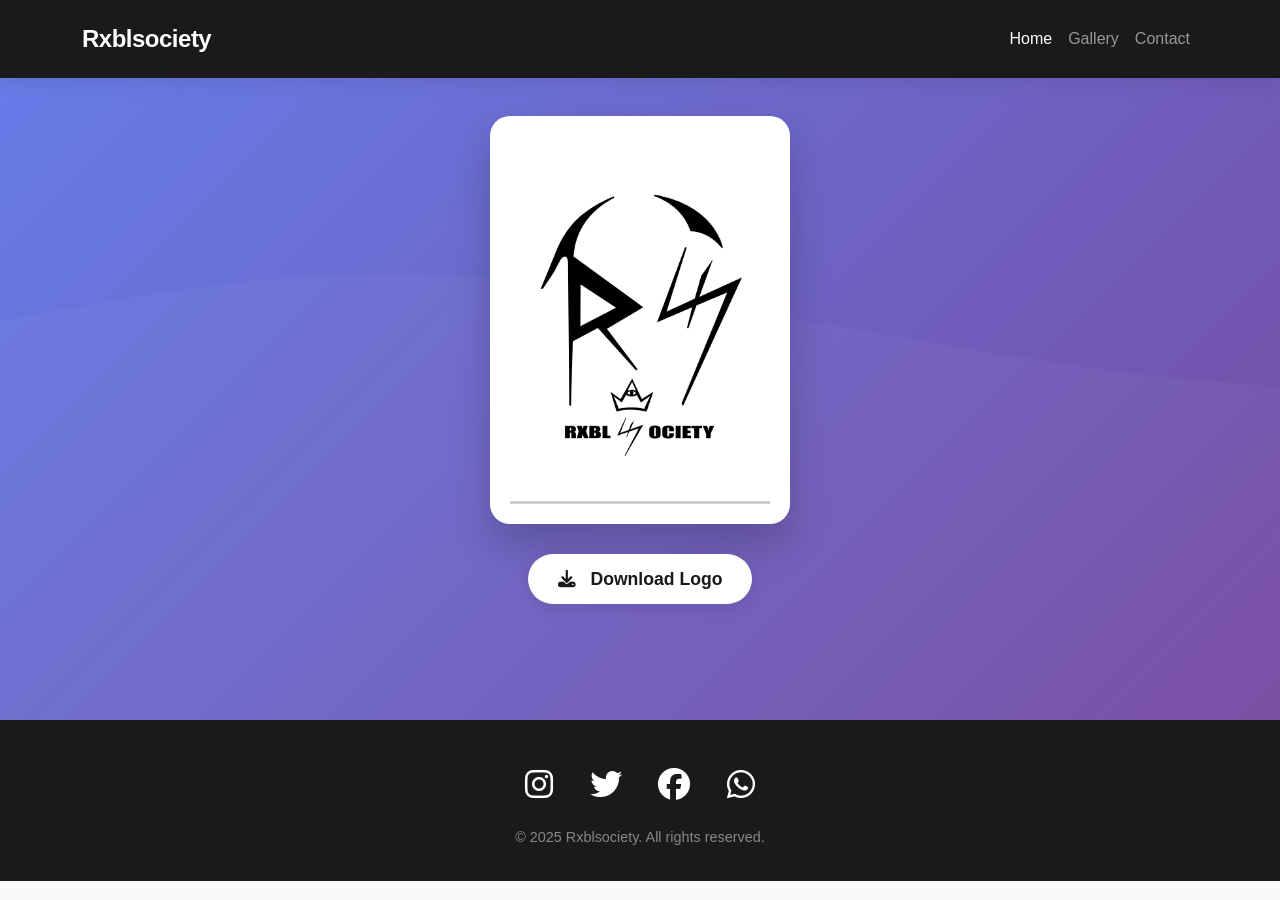
==== commit 655036ef: "Update index.html" ====
--- a/index.html
+++ b/index.html
@@ -3,327 +3,237 @@
 <head>
     <meta charset="UTF-8">
     <meta name="viewport" content="width=device-width, initial-scale=1.0">
-    <title>Rxblsociety | Gallery</title>
+    <title>Rxblsociety | Premium Tie-Dye</title>
     <link href="https://cdn.jsdelivr.net/npm/bootstrap@5.3.0/dist/css/bootstrap.min.css" rel="stylesheet">
     <link rel="stylesheet" href="https://cdnjs.cloudflare.com/ajax/libs/font-awesome/6.4.0/css/all.min.css">
     <style>
-        body { padding-top: 70px; font-family: 'Segoe UI', Tahoma, Geneva, Verdana, sans-serif; }
-        .product-card { transition: transform 0.3s; margin-bottom: 30px; border-radius: 10px; overflow: hidden; box-shadow: 0 4px 8px rgba(0,0,0,0.1); cursor: pointer; }
-        .product-card:hover { transform: translateY(-5px); }
-        .product-img { height: 300px; object-fit: cover; width: 100%; }
-        .size-select { width: 100%; padding: 8px; margin: 10px 0; border-radius: 5px; border: 1px solid #ddd; }
-        #scrollTopBtn { position: fixed; bottom: 30px; right: 30px; display: none; z-index: 99; width: 50px; height: 50px; border-radius: 50%; background-color: #dc3545; color: white; border: none; }
-        #scrollTopBtn:hover { background-color: #bb2d3b; }
-        .cart-drawer { position: fixed; top: 0; right: -450px; width: 400px; height: 100%; background: white; box-shadow: -2px 0 5px rgba(0,0,0,0.2); transition: 0.3s; z-index: 1000; padding: 20px; overflow-y: auto; }
-        .cart-drawer.open { right: 0; }
-        .cart-header { display: flex; justify-content: space-between; align-items: center; border-bottom: 1px solid #ddd; padding-bottom: 10px; }
-        #closeCartBtn { background: none; border: none; font-size: 30px; cursor: pointer; }
-        .cart-item { display: flex; justify-content: space-between; margin: 15px 0; padding: 10px; border-bottom: 1px solid #eee; }
-        .navbar-brand img { margin-right: 10px; }
-        .hero-section { background: linear-gradient(rgba(0,0,0,0.6), rgba(0,0,0,0.6)), url('pictures/logo.PNG'); background-size: cover; background-position: center; height: 60vh; display: flex; align-items: center; justify-content: center; }
-        .btn-primary { background-color: #ff6b6b; border-color: #ff6b6b; }
-        .btn-primary:hover { background-color: #ff5252; border-color: #ff5252; }
+        * {
+            margin: 0;
+            padding: 0;
+            box-sizing: border-box;
+        }
+
+        body {
+            font-family: -apple-system, BlinkMacSystemFont, 'Segoe UI', Roboto, 'Helvetica Neue', Arial, sans-serif;
+            background: #fafafa;
+        }
+
+        /* Professional Navbar */
+        .navbar {
+            background: #1a1a1a !important;
+            box-shadow: 0 2px 20px rgba(0,0,0,0.1);
+            padding: 1rem 0;
+        }
+
+        .navbar-brand {
+            font-weight: 700;
+            font-size: 1.5rem;
+            letter-spacing: -0.5px;
+        }
+
+        .nav-link {
+            font-weight: 500;
+            transition: color 0.3s ease;
+        }
+
+        .nav-link:hover {
+            color: #ff6b6b !important;
+        }
+
+        /* Hero Section with Logo */
+        .hero {
+            min-height: 80vh;
+            display: flex;
+            align-items: center;
+            justify-content: center;
+            background: linear-gradient(135deg, #667eea 0%, #764ba2 100%);
+            position: relative;
+            overflow: hidden;
+        }
+
+        .hero::before {
+            content: '';
+            position: absolute;
+            width: 100%;
+            height: 100%;
+            background: url('data:image/svg+xml,<svg xmlns="http://www.w3.org/2000/svg" viewBox="0 0 1440 320"><path fill="rgba(255,255,255,0.1)" fill-opacity="1" d="M0,96L48,112C96,128,192,160,288,160C384,160,480,128,576,122.7C672,117,768,139,864,154.7C960,171,1056,181,1152,165.3C1248,149,1344,107,1392,85.3L1440,64L1440,320L1392,320C1344,320,1248,320,1152,320C1056,320,960,320,864,320C768,320,672,320,576,320C480,320,384,320,288,320C192,320,96,320,48,320L0,320Z"></path></svg>') no-repeat bottom;
+            background-size: cover;
+            opacity: 0.3;
+        }
+
+        .logo-container {
+            text-align: center;
+            position: relative;
+            z-index: 2;
+            animation: fadeInUp 0.8s ease;
+        }
+
+        @keyframes fadeInUp {
+            from {
+                opacity: 0;
+                transform: translateY(30px);
+            }
+            to {
+                opacity: 1;
+                transform: translateY(0);
+            }
+        }
+
+        .main-logo {
+            max-width: 300px;
+            width: 100%;
+            height: auto;
+            border-radius: 20px;
+            box-shadow: 0 20px 40px rgba(0,0,0,0.2);
+            background: white;
+            padding: 20px;
+            margin-bottom: 30px;
+        }
+
+        .download-btn {
+            background: white;
+            color: #1a1a1a;
+            border: none;
+            padding: 12px 30px;
+            border-radius: 50px;
+            font-weight: 600;
+            font-size: 1.1rem;
+            transition: all 0.3s ease;
+            box-shadow: 0 4px 15px rgba(0,0,0,0.1);
+        }
+
+        .download-btn:hover {
+            transform: translateY(-2px);
+            box-shadow: 0 6px 20px rgba(0,0,0,0.15);
+            background: #ff6b6b;
+            color: white;
+        }
+
+        .download-btn i {
+            margin-right: 10px;
+        }
+
+        /* Professional Footer */
+        .footer {
+            background: #1a1a1a;
+            color: #ffffff;
+            padding: 3rem 0 2rem;
+            margin-top: auto;
+        }
+
+        .social-links a {
+            color: white;
+            transition: all 0.3s ease;
+            display: inline-block;
+        }
+
+        .social-links a:hover {
+            color: #ff6b6b;
+            transform: translateY(-3px);
+        }
+
+        .copyright {
+            color: #888;
+            font-size: 0.9rem;
+        }
+
+        #scrollTopBtn {
+            position: fixed;
+            bottom: 30px;
+            right: 30px;
+            display: none;
+            z-index: 99;
+            width: 45px;
+            height: 45px;
+            border-radius: 50%;
+            background: #ff6b6b;
+            color: white;
+            border: none;
+            cursor: pointer;
+            transition: all 0.3s ease;
+            box-shadow: 0 2px 10px rgba(0,0,0,0.2);
+        }
+
+        #scrollTopBtn:hover {
+            background: #ff5252;
+            transform: translateY(-2px);
+        }
     </style>
 </head>
 <body>
 
 <!-- Navbar -->
-<nav class="navbar navbar-expand-lg navbar-dark bg-dark fixed-top">
+<nav class="navbar navbar-expand-lg navbar-dark fixed-top">
     <div class="container">
-        <a class="navbar-brand" href="index.html">
-            <img src="pictures/logo.PNG" alt="Rxblsociety Logo" height="50">
-            Rxblsociety
-        </a>
+        <a class="navbar-brand" href="index.html">Rxblsociety</a>
         <button class="navbar-toggler" type="button" data-bs-toggle="collapse" data-bs-target="#navbarNav">
             <span class="navbar-toggler-icon"></span>
         </button>
         <div class="collapse navbar-collapse" id="navbarNav">
             <ul class="navbar-nav ms-auto">
-                <li class="nav-item"><a class="nav-link" href="index.html">Home</a></li>
-                <li class="nav-item"><a class="nav-link active" href="gallery.html">Gallery</a></li>
+                <li class="nav-item"><a class="nav-link active" href="index.html">Home</a></li>
+                <li class="nav-item"><a class="nav-link" href="gallery.html">Gallery</a></li>
                 <li class="nav-item"><a class="nav-link" href="contactme.html">Contact</a></li>
-                <li class="nav-item"><a class="nav-link" href="#" id="cartIcon"><i class="fas fa-shopping-cart"></i> Cart (<span id="cartCount">0</span>)</a></li>
             </ul>
         </div>
     </div>
 </nav>
 
-<!-- Gallery Section -->
-<div class="container mt-5 pt-5">
-    <h1 class="text-center mb-4">Our Tie-Dye Collection</h1>
-    <div class="row" id="productGallery">
-        <!-- Products will be loaded here -->
+<!-- Hero Section with Logo Only -->
+<section class="hero">
+    <div class="container">
+        <div class="logo-container">
+            <img src="pictures/logo.PNG" alt="Rxblsociety Logo" class="main-logo" id="mainLogo">
+            <br>
+            <button class="download-btn" id="downloadLogoBtn">
+                <i class="fas fa-download"></i> Download Logo
+            </button>
+        </div>
     </div>
-</div>
-
-<!-- Cart Drawer -->
-<div id="cartDrawer" class="cart-drawer">
-    <div class="cart-header">
-        <h4>Shopping Cart</h4>
-        <button id="closeCartBtn">&times;</button>
-    </div>
-    <div id="cartItems"></div>
-    <div class="cart-footer mt-3">
-        <p><strong>Total: R<span id="cartTotal">0</span></strong></p>
-        <button id="checkoutBtn" class="btn btn-success w-100">Order on WhatsApp</button>
-        <button id="clearCartBtn" class="btn btn-secondary w-100 mt-2">Clear Cart</button>
-    </div>
-</div>
+</section>
 
 <!-- Footer -->
-<footer class="bg-dark text-white text-center py-4 mt-5">
+<footer class="footer">
     <div class="container">
-        <div class="social-links mb-3">
-            <a href="https://instagram.com" target="_blank" class="text-white me-3"><i class="fab fa-instagram fa-2x"></i></a>
-            <a href="https://twitter.com" target="_blank" class="text-white me-3"><i class="fab fa-twitter fa-2x"></i></a>
-            <a href="https://facebook.com" target="_blank" class="text-white me-3"><i class="fab fa-facebook fa-2x"></i></a>
-            <a href="https://wa.me/277698858845" target="_blank" class="text-white"><i class="fab fa-whatsapp fa-2x"></i></a>
+        <div class="row">
+            <div class="col-12 text-center">
+                <div class="social-links mb-4">
+                    <a href="https://instagram.com" target="_blank" class="mx-3"><i class="fab fa-instagram fa-2x"></i></a>
+                    <a href="https://twitter.com" target="_blank" class="mx-3"><i class="fab fa-twitter fa-2x"></i></a>
+                    <a href="https://facebook.com" target="_blank" class="mx-3"><i class="fab fa-facebook fa-2x"></i></a>
+                    <a href="https://wa.me/277698858845" target="_blank" class="mx-3"><i class="fab fa-whatsapp fa-2x"></i></a>
+                </div>
+                <p class="copyright mb-0">&copy; 2025 Rxblsociety. All rights reserved.</p>
+            </div>
         </div>
-        <p>&copy; 2025 Rxblsociety. All rights reserved.</p>
     </div>
 </footer>
 
-<!-- Scroll to Top Button -->
 <button id="scrollTopBtn"><i class="fas fa-arrow-up"></i></button>
 
 <script src="https://cdn.jsdelivr.net/npm/bootstrap@5.3.0/dist/js/bootstrap.bundle.min.js"></script>
 <script>
-// PRODUCTS DATABASE - Using YOUR actual image files
-const products = [
-    { id: 1, name: "Tie-Dye T-Shirt 1", price: 250, category: "shirt", image: "pictures/shirt1.jpg" },
-    { id: 2, name: "Tie-Dye T-Shirt 2", price: 250, category: "shirt", image: "pictures/shirt2.jpg" },
-    { id: 3, name: "Tie-Dye T-Shirt 3", price: 250, category: "shirt", image: "pictures/shirt3.jpg" },
-    { id: 4, name: "Tie-Dye T-Shirt 4", price: 250, category: "shirt", image: "pictures/shirt4.jpg" },
-    { id: 5, name: "Tie-Dye Hoodie 1", price: 450, category: "hoodie", image: "pictures/hoodie1.jpg" },
-    { id: 6, name: "Tie-Dye Hoodie 2", price: 450, category: "hoodie", image: "pictures/hoodie2.jpg" },
-    { id: 7, name: "Tie-Dye Hoodie 3", price: 450, category: "hoodie", image: "pictures/hoodie3.jpg" },
-    { id: 8, name: "Tie-Dye Hoodie 4", price: 450, category: "hoodie", image: "pictures/hoodie4.jpg" }
-];
-
-// Cart array
-let cart = JSON.parse(localStorage.getItem('rxblCart')) || [];
-
-// Save cart to localStorage
-function saveCart() {
-    localStorage.setItem('rxblCart', JSON.stringify(cart));
-    updateCartDisplay();
-}
-
-// Update cart UI (count, drawer contents, total)
-function updateCartDisplay() {
-    const cartCountSpan = document.getElementById('cartCount');
-    if (cartCountSpan) {
-        let totalItems = cart.reduce((sum, item) => sum + item.quantity, 0);
-        cartCountSpan.innerText = totalItems;
-    }
-
-    const cartItemsDiv = document.getElementById('cartItems');
-    const cartTotalSpan = document.getElementById('cartTotal');
-    
-    if (cartItemsDiv && cartTotalSpan) {
-        if (cart.length === 0) {
-            cartItemsDiv.innerHTML = '<p class="text-center text-muted">Your cart is empty</p>';
-            cartTotalSpan.innerText = '0';
-            return;
-        }
-
-        let html = '';
-        let total = 0;
-        cart.forEach((item, index) => {
-            let itemTotal = item.price * item.quantity;
-            total += itemTotal;
-            html += `
-                <div class="cart-item">
-                    <div style="flex: 1;">
-                        <strong>${item.name}</strong><br>
-                        Size: ${item.size}<br>
-                        Price: R${item.price}<br>
-                        Quantity: 
-                        <button class="btn btn-sm btn-outline-secondary qty-btn" data-index="${index}" data-change="-1">-</button>
-                        ${item.quantity}
-                        <button class="btn btn-sm btn-outline-secondary qty-btn" data-index="${index}" data-change="1">+</button>
-                    </div>
-                    <div>
-                        <button class="btn btn-sm btn-danger remove-item" data-index="${index}">Remove</button>
-                    </div>
-                </div>
-            `;
-        });
-        cartItemsDiv.innerHTML = html;
-        cartTotalSpan.innerText = total;
-
-        // Add event listeners for quantity buttons
-        document.querySelectorAll('.qty-btn').forEach(btn => {
-            btn.addEventListener('click', function() {
-                let idx = parseInt(this.getAttribute('data-index'));
-                let change = parseInt(this.getAttribute('data-change'));
-                let newQty = cart[idx].quantity + change;
-                if (newQty <= 0) {
-                    cart.splice(idx, 1);
-                } else {
-                    cart[idx].quantity = newQty;
-                }
-                saveCart();
-            });
-        });
-
-        // Add remove button listeners
-        document.querySelectorAll('.remove-item').forEach(btn => {
-            btn.addEventListener('click', function() {
-                let idx = parseInt(this.getAttribute('data-index'));
-                cart.splice(idx, 1);
-                saveCart();
-            });
-        });
-    }
-}
-
-// Add product to cart
-function addToCart(product, size) {
-    if (!size) {
-        alert('⚠️ Please select a size before adding to cart');
-        return false;
-    }
-    
-    let existingItem = cart.find(item => item.id === product.id && item.size === size);
-    if (existingItem) {
-        existingItem.quantity++;
-    } else {
-        cart.push({
-            id: product.id,
-            name: product.name,
-            price: product.price,
-            size: size,
-            quantity: 1
-        });
-    }
-    
-    saveCart();
-    alert(`✅ ${product.name} (${size}) added to cart!`);
-    return true;
-}
-
-// Render product gallery
-function renderGallery() {
-    const galleryContainer = document.getElementById('productGallery');
-    if (!galleryContainer) return;
-    
-    galleryContainer.innerHTML = '';
-    
-    products.forEach(product => {
-        const col = document.createElement('div');
-        col.className = 'col-md-3 col-sm-6';
-        col.innerHTML = `
-            <div class="card product-card h-100">
-                <img src="${product.image}" class="card-img-top product-img" alt="${product.name}" onerror="this.src='https://via.placeholder.com/300x300?text=Image+Not+Found'">
-                <div class="card-body">
-                    <h5 class="card-title">${product.name}</h5>
-                    <p class="card-text text-primary fw-bold">R${product.price}</p>
-                    <select class="size-select form-select">
-                        <option value="">Select Size</option>
-                        <option value="S">Small (S)</option>
-                        <option value="M">Medium (M)</option>
-                        <option value="L">Large (L)</option>
-                        <option value="XL">Extra Large (XL)</option>
-                    </select>
-                    <button class="btn btn-primary w-100 mt-2 add-to-cart-btn">Add to Cart 🛒</button>
-                </div>
-            </div>
-        `;
-        
-        galleryContainer.appendChild(col);
-        
-        const addBtn = col.querySelector('.add-to-cart-btn');
-        const sizeSelect = col.querySelector('.size-select');
-        addBtn.addEventListener('click', () => {
-            addToCart(product, sizeSelect.value);
-        });
+    // Download logo functionality
+    document.getElementById('downloadLogoBtn').addEventListener('click', function() {
+        const link = document.createElement('a');
+        link.href = 'pictures/logo.PNG';
+        link.download = 'Rxblsociety_Logo.png';
+        link.click();
     });
-}
-
-// Initialize everything when page loads
-document.addEventListener('DOMContentLoaded', () => {
-    renderGallery();
-    updateCartDisplay();
-    
-    // Cart drawer controls
-    const cartIcon = document.getElementById('cartIcon');
-    const cartDrawer = document.getElementById('cartDrawer');
-    const closeCartBtn = document.getElementById('closeCartBtn');
-    const checkoutBtn = document.getElementById('checkoutBtn');
-    const clearCartBtn = document.getElementById('clearCartBtn');
-    
-    if (cartIcon && cartDrawer) {
-        cartIcon.addEventListener('click', (e) => {
-            e.preventDefault();
-            cartDrawer.classList.add('open');
-        });
-        
-        if (closeCartBtn) {
-            closeCartBtn.addEventListener('click', () => cartDrawer.classList.remove('open'));
-        }
-        
-        if (checkoutBtn) {
-            checkoutBtn.addEventListener('click', () => {
-                if (cart.length === 0) {
-                    alert('Your cart is empty! Add some items first.');
-                    return;
-                }
-                
-                let message = "🛍️ *RXBLSOCIETY ORDER* 🛍️\n\n";
-                message += "*My Order:*\n";
-                cart.forEach(item => {
-                    message += `• ${item.name} (Size: ${item.size}) - Quantity: ${item.quantity} = R${item.price * item.quantity}\n`;
-                });
-                let total = cart.reduce((sum, item) => sum + (item.price * item.quantity), 0);
-                message += `\n*Total: R${total}*\n\n`;
-                message += "I would like to confirm my order. Please assist! 🙏";
-                
-                const whatsappUrl = `https://wa.me/277698858845?text=${encodeURIComponent(message)}`;
-                window.open(whatsappUrl, '_blank');
-            });
-        }
-        
-        if (clearCartBtn) {
-            clearCartBtn.addEventListener('click', () => {
-                if (confirm('Clear entire cart?')) {
-                    cart = [];
-                    saveCart();
-                    alert('Cart cleared!');
-                }
-            });
-        }
-    }
-    
+
     // Scroll to top button
     const scrollBtn = document.getElementById('scrollTopBtn');
-    if (scrollBtn) {
-        window.addEventListener('scroll', () => {
-            if (window.scrollY > 300) {
-                scrollBtn.style.display = 'block';
-            } else {
-                scrollBtn.style.display = 'none';
-            }
-        });
-        
-        scrollBtn.addEventListener('click', () => {
-            window.scrollTo({ top: 0, behavior: 'smooth' });
-        });
-    }
+    window.addEventListener('scroll', () => {
+        if (window.scrollY > 300) {
+            scrollBtn.style.display = 'block';
+        } else {
+            scrollBtn.style.display = 'none';
+        }
+    });
     
-    // Logo download feature
-    const logo = document.querySelector('.navbar-brand img');
-    if (logo) {
-        logo.style.cursor = 'pointer';
-        logo.addEventListener('click', (e) => {
-            e.preventDefault();
-            const link = document.createElement('a');
-            link.href = 'pictures/logo.PNG';
-            link.download = 'Rxblsociety_Logo.png';
-            link.click();
-        });
-    }
-});
+    scrollBtn.addEventListener('click', () => {
+        window.scrollTo({ top: 0, behavior: 'smooth' });
+    });
 </script>
 </body>
 </html>
